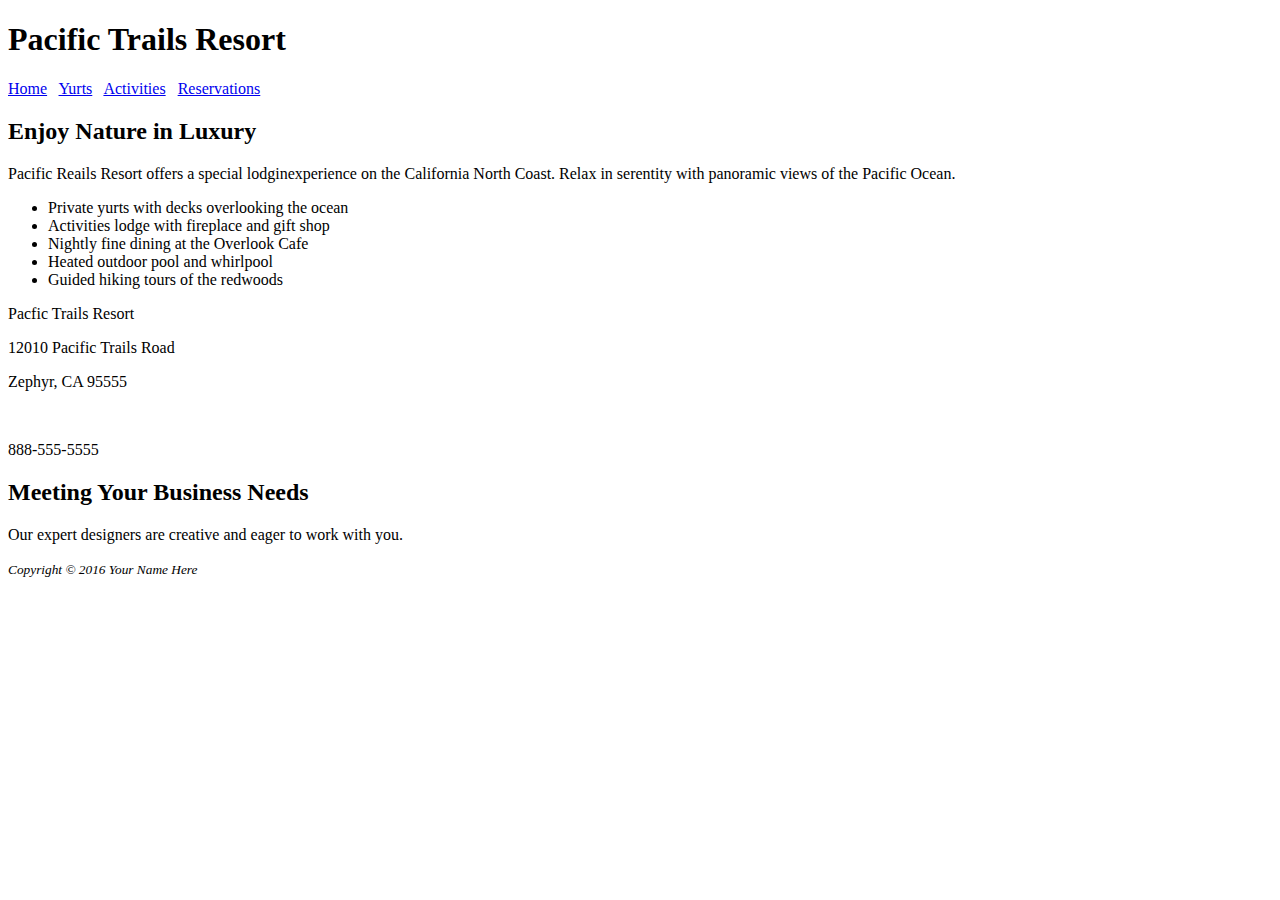
==== index.html @ 2bd5ff57 "initial updates" ====
<!DOCTYPE html>
<html lang="en">
<head>
<title>Pacific Trails Resort</title>
<meta charset="utf-8">
</head>
<body>
<header>
  <h1>Pacific Trails Resort</h1>
</header>
<nav>
     <a href="index.html">Home</a> &nbsp; 
     <a href="yurts.html">Yurts</a> &nbsp; 
	 <a href="activities.html">Activities</a> &nbsp;
    <a href="reservations.html">Reservations</a>
</nav>
<main>
 <h2>Enjoy Nature in Luxury</h2>
 <p>Pacific Reails Resort offers a special lodginexperience on the California North
     Coast. Relax in serentity with panoramic views of the Pacific Ocean.</p>
    <ul>
    <li>Private yurts with decks overlooking the ocean</li>
    <li>Activities lodge with fireplace and gift shop</li>
    <li>Nightly fine dining at the Overlook Cafe</li>
    <li>Heated outdoor pool and whirlpool</li>
    <li>Guided hiking tours of the redwoods</li>    
    </ul>
<div id="contact">
<p>Pacfic Trails Resort</p>
<p>12010 Pacific Trails Road</p>
<p>Zephyr, CA 95555</p><br>
<p>888-555-5555</p>
</div>
 <h2>Meeting Your Business Needs</h2>
 <p>Our expert designers are creative and eager to work with you.</p>
</main>
<footer>
  <small><i>Copyright &copy; 2016 Your Name Here</i></small>
</footer>
</body>
</html>
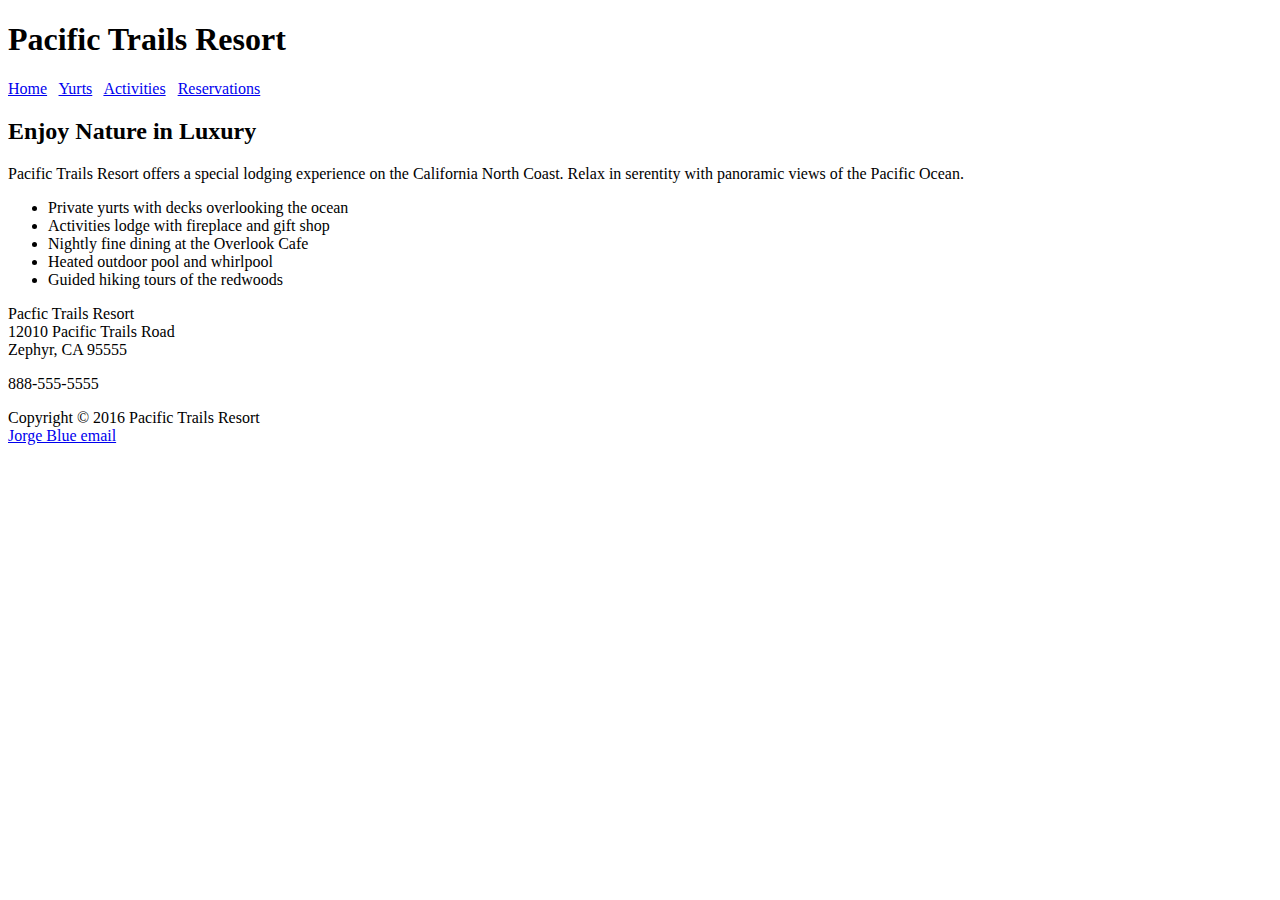
==== commit 16a74676: "post reading changes in book, moving to Chp 4 section rd" ====
--- a/index.html
+++ b/index.html
@@ -16,7 +16,7 @@
 </nav>
 <main>
  <h2>Enjoy Nature in Luxury</h2>
- <p>Pacific Reails Resort offers a special lodginexperience on the California North
+ <p>Pacific Trails Resort offers a special lodging experience on the California North
      Coast. Relax in serentity with panoramic views of the Pacific Ocean.</p>
     <ul>
     <li>Private yurts with decks overlooking the ocean</li>
@@ -26,16 +26,15 @@
     <li>Guided hiking tours of the redwoods</li>    
     </ul>
 <div id="contact">
-<p>Pacfic Trails Resort</p>
-<p>12010 Pacific Trails Road</p>
-<p>Zephyr, CA 95555</p><br>
-<p>888-555-5555</p>
+<p>Pacfic Trails Resort<br>
+   12010 Pacific Trails Road<br>
+    Zephyr, CA 95555</p>
+   <p>888-555-5555</p>
 </div>
- <h2>Meeting Your Business Needs</h2>
- <p>Our expert designers are creative and eager to work with you.</p>
 </main>
 <footer>
-  <small><i>Copyright &copy; 2016 Your Name Here</i></small>
+    <p>Copyright &copy; 2016 Pacific Trails Resort<br>
+        <a href="mailto:jorgeblue@jorgeblue.com?Subject=I%20Love%20Running" target="_top">Jorge Blue email</a></p>
 </footer>
 </body>
 </html>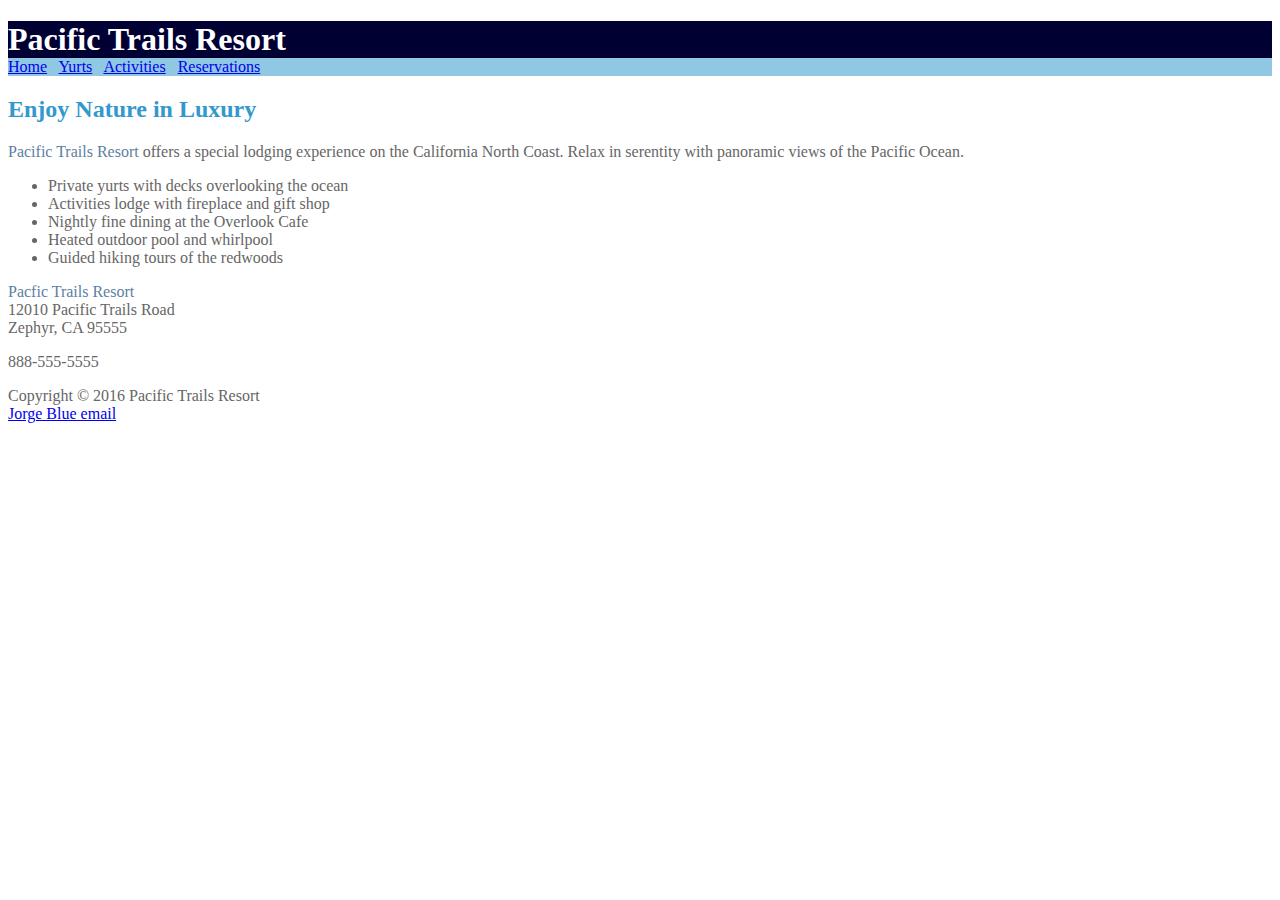
==== commit 1439d3b1: "checked git, changes not reflecting, pushing again" ====
--- a/index.html
+++ b/index.html
@@ -3,6 +3,7 @@
 <head>
 <title>Pacific Trails Resort</title>
 <meta charset="utf-8">
+<link rel="stylesheet" href="pacific.css">
 </head>
 <body>
 <header>
@@ -16,7 +17,7 @@
 </nav>
 <main>
  <h2>Enjoy Nature in Luxury</h2>
- <p>Pacific Trails Resort offers a special lodging experience on the California North
+    <p><span class="resort">Pacific Trails Resort</span> offers a special lodging experience on the California North
      Coast. Relax in serentity with panoramic views of the Pacific Ocean.</p>
     <ul>
     <li>Private yurts with decks overlooking the ocean</li>
@@ -26,10 +27,10 @@
     <li>Guided hiking tours of the redwoods</li>    
     </ul>
 <div id="contact">
-<p>Pacfic Trails Resort<br>
+    <p><span class="resort">Pacfic Trails Resort</span><br>
    12010 Pacific Trails Road<br>
-    Zephyr, CA 95555</p>
-   <p>888-555-5555</p>
+        Zephyr, CA 95555</p>
+    <p>888-555-5555</p>
 </div>
 </main>
 <footer>
--- a/pacific.css
+++ b/pacific.css
@@ -0,0 +1,29 @@
+body {
+   background-color: #ffffff;
+   color: #666666;
+}
+
+header {
+    background-color: #000033;
+    color: #ffffff;
+}
+
+nav {
+    background-color: #90C7E3;
+}
+
+h1 {
+    margin-bottom: 0;
+}
+
+h2 {
+    color: #3399cc;
+}
+
+h3 {
+    color: #000033;
+}
+
+.resort {
+    color: #5C7FA3;
+}